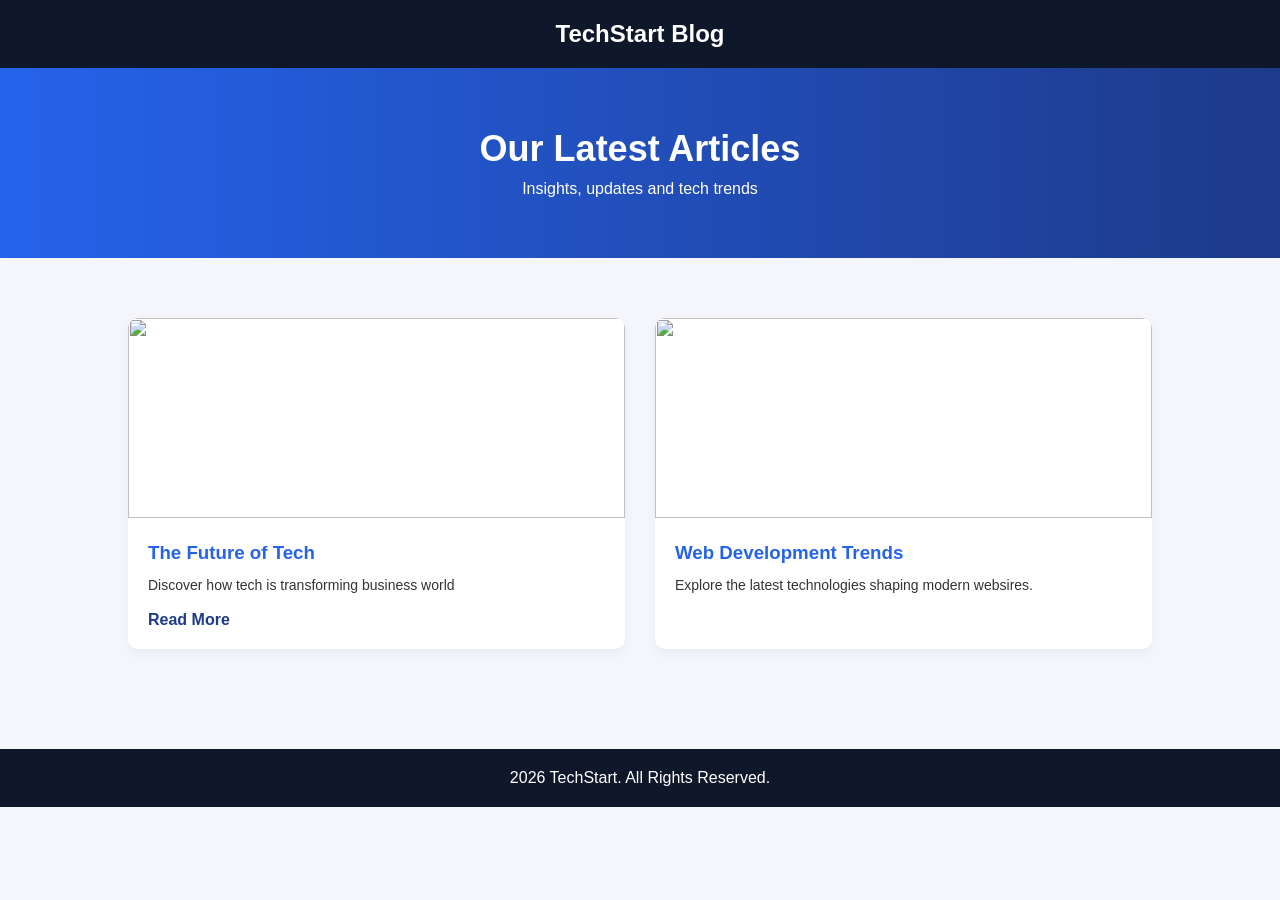
==== blog.html @ 79e547e8 "message" ====
<!DOCTYPE html>
<html lang="en">
<head>
    <meta charset="UTF-8">
    <meta name="viewport" content="width=device-width, initial-scale=1.0">
    <title>Document</title>
    <link rel="stylesheet" href="blog-style.css">
</head>
<body>
    <header>
        <h2>TechStart Blog</h2>
    </header>
    <section class="hero">
        <h1>Our Latest Articles</h1>
        <p>Insights, updates and tech trends</p>

    </section>
    <section class="blog-container">
        <div class="blog-card">
            <img src="https://images.unsplash.com/photo-1677442136019-21780ecad995" alt="">
            <div class="blog-content">
                <h3>The Future of Tech</h3>
                <p>Discover how tech is transforming business world</p>
                <a href="#" class="read-more">Read More</a>

            </div>

        </div>
        <div class="blog-card">
            <img src="https://encrypted-tbn0.gstatic.com/images?q=tbn:ANd9GcT8qbp5drt3D7e9OB6ZCZrL2dENMgNboXneCA&s" alt="">
            <div class="blog-content">
                <h3>Web Development Trends</h3>
                <p>Explore the latest technologies shaping modern websires.</p>

            </div>

        </div>

    </section>
    <footer>
        <p> 2026 TechStart. All Rights Reserved.</p>
    </footer>
    
</body>
</html>
---- blog-style.css ----
* {
    margin: 0;
    padding: 0;
    box-sizing: border-box;
    font-family: Arial, Helvetica, sans-serif;
}

body {
    background-color: #f4f6fb;
    color: #333;
}

header {
    background-color: #0f172a;
    color: white;
    padding: 20px;
    text-align: center;
}

.hero {
    background: linear-gradient(to right, #2563eb, #1e3a8a);
    color: white;
    text-align: center;
    padding: 60px 20px;
}

.hero h1 {
    font-size: 36px;
    margin-bottom: 10px;
}

.blog-container {
    padding: 60px 10%;
    display: grid;
    grid-template-columns: repeat(auto-fit, minmax(280px, 1fr));
    gap: 30px;
}

.blog-card {
    background: white;
    border-radius: 10px;
    overflow: hidden;
    box-shadow: 0 4px 10px rgba(0,0,0,0.05);
    transition: transform 0.3s ease;
}

.blog-card:hover {
    transform: translateY(-8px);
}

.blog-card img {
    width: 100%;
    height: 200px;
    object-fit: cover;
}

.blog-content {
    padding: 20px;
}

.blog-content h3 {
    margin-bottom: 10px;
    color: #2563eb;
}

.blog-content p {
    font-size: 14px;
    margin-bottom: 15px;
    line-height: 1.6;
}

.read-more {
    text-decoration: none;
    color: #1e3a8a;
    font-weight: bold;
}

.read-more:hover {
    text-decoration: underline;
}

footer {
    background-color: #0f172a;
    color: white;
    text-align: center;
    padding: 20px;
    margin-top: 40px;
}
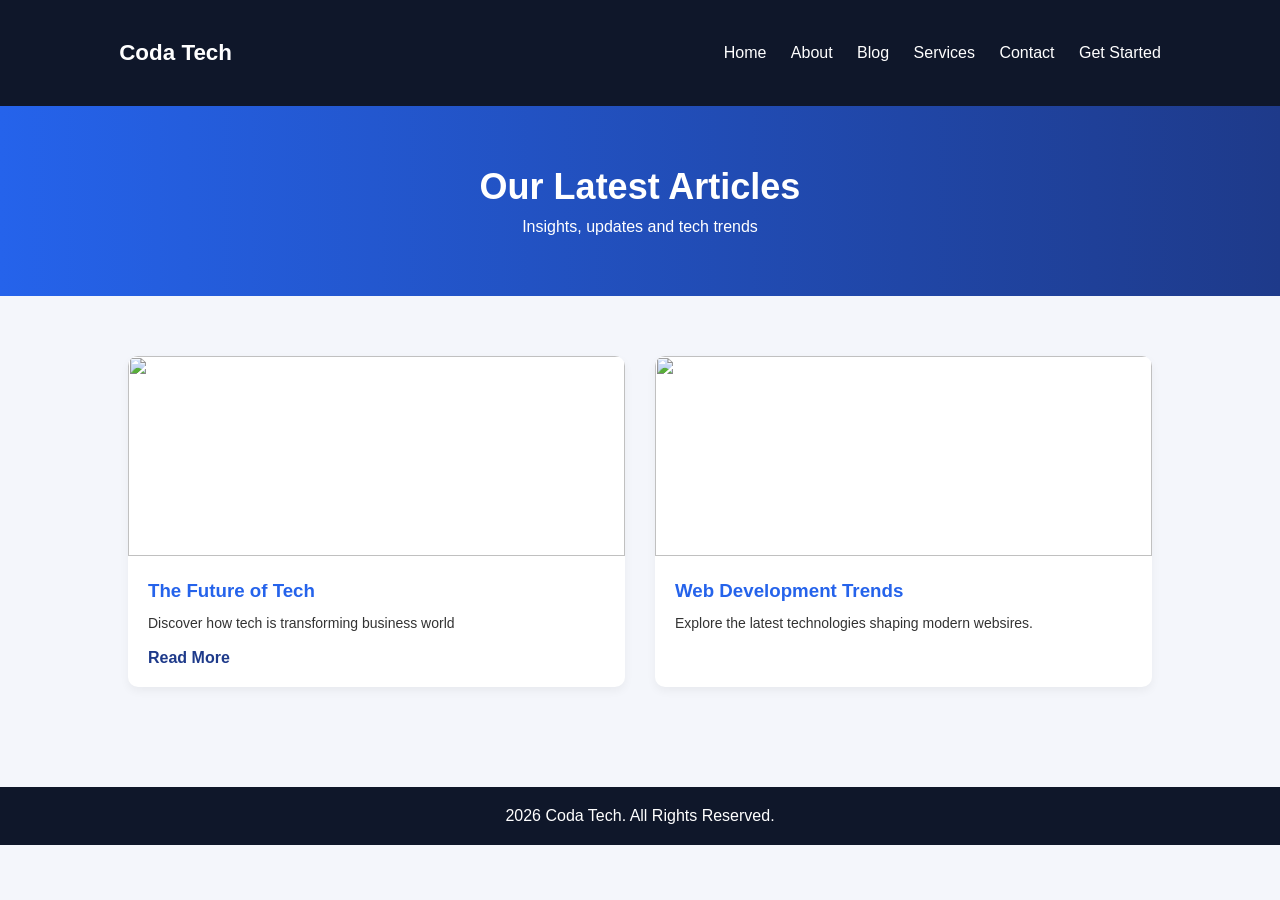
==== commit 0d053e61: "Added header section to the blog pag" ====
--- a/blog.html
+++ b/blog.html
@@ -1,45 +1,55 @@
-<!DOCTYPE html>
+<!doctype html>
 <html lang="en">
-<head>
-    <meta charset="UTF-8">
-    <meta name="viewport" content="width=device-width, initial-scale=1.0">
+  <head>
+    <meta charset="UTF-8" />
+    <meta name="viewport" content="width=device-width, initial-scale=1.0" />
     <title>Document</title>
-    <link rel="stylesheet" href="blog-style.css">
-</head>
-<body>
+    <link rel="stylesheet" href="blog-style.css" />
+  </head>
+  <body>
     <header>
-        <h2>TechStart Blog</h2>
+      <header class="navbar">
+        <div class="logo">Coda Tech</div>
+        <nav id="nav-menu">
+          <a href="index.html">Home</a>
+          <a href="about.html">About</a>
+          <a href="blog.html">Blog</a>
+          <a href="services.html">Services</a>
+          <a href="contact.html">Contact</a>
+          <a href="#" class="btn">Get Started</a>
+        </nav>
+        <div class="menu-toggle" id="menu-toggle">☰</div>
+      </header>
     </header>
     <section class="hero">
-        <h1>Our Latest Articles</h1>
-        <p>Insights, updates and tech trends</p>
-
+      <h1>Our Latest Articles</h1>
+      <p>Insights, updates and tech trends</p>
     </section>
     <section class="blog-container">
-        <div class="blog-card">
-            <img src="https://images.unsplash.com/photo-1677442136019-21780ecad995" alt="">
-            <div class="blog-content">
-                <h3>The Future of Tech</h3>
-                <p>Discover how tech is transforming business world</p>
-                <a href="#" class="read-more">Read More</a>
-
-            </div>
-
+      <div class="blog-card">
+        <img
+          src="https://images.unsplash.com/photo-1677442136019-21780ecad995"
+          alt=""
+        />
+        <div class="blog-content">
+          <h3>The Future of Tech</h3>
+          <p>Discover how tech is transforming business world</p>
+          <a href="#" class="read-more">Read More</a>
         </div>
-        <div class="blog-card">
-            <img src="https://encrypted-tbn0.gstatic.com/images?q=tbn:ANd9GcT8qbp5drt3D7e9OB6ZCZrL2dENMgNboXneCA&s" alt="">
-            <div class="blog-content">
-                <h3>Web Development Trends</h3>
-                <p>Explore the latest technologies shaping modern websires.</p>
-
-            </div>
-
+      </div>
+      <div class="blog-card">
+        <img
+          src="https://encrypted-tbn0.gstatic.com/images?q=tbn:ANd9GcT8qbp5drt3D7e9OB6ZCZrL2dENMgNboXneCA&s"
+          alt=""
+        />
+        <div class="blog-content">
+          <h3>Web Development Trends</h3>
+          <p>Explore the latest technologies shaping modern websires.</p>
         </div>
-
+      </div>
     </section>
     <footer>
-        <p> 2026 TechStart. All Rights Reserved.</p>
+      <p>2026 Coda Tech. All Rights Reserved.</p>
     </footer>
-    
-</body>
-</html>+  </body>
+</html>
--- a/blog-style.css
+++ b/blog-style.css
@@ -1,88 +1,115 @@
 * {
-    margin: 0;
-    padding: 0;
-    box-sizing: border-box;
-    font-family: Arial, Helvetica, sans-serif;
+  margin: 0;
+  padding: 0;
+  box-sizing: border-box;
+  font-family: Arial, Helvetica, sans-serif;
 }
 
 body {
-    background-color: #f4f6fb;
-    color: #333;
+  background-color: #f4f6fb;
+  color: #333;
 }
 
 header {
-    background-color: #0f172a;
-    color: white;
-    padding: 20px;
-    text-align: center;
+  background-color: #0f172a;
+  color: white;
+  padding: 20px;
+  text-align: center;
 }
 
 .hero {
-    background: linear-gradient(to right, #2563eb, #1e3a8a);
-    color: white;
-    text-align: center;
-    padding: 60px 20px;
+  background: linear-gradient(to right, #2563eb, #1e3a8a);
+  color: white;
+  text-align: center;
+  padding: 60px 20px;
 }
 
 .hero h1 {
-    font-size: 36px;
-    margin-bottom: 10px;
+  font-size: 36px;
+  margin-bottom: 10px;
 }
 
 .blog-container {
-    padding: 60px 10%;
-    display: grid;
-    grid-template-columns: repeat(auto-fit, minmax(280px, 1fr));
-    gap: 30px;
+  padding: 60px 10%;
+  display: grid;
+  grid-template-columns: repeat(auto-fit, minmax(280px, 1fr));
+  gap: 30px;
 }
 
 .blog-card {
-    background: white;
-    border-radius: 10px;
-    overflow: hidden;
-    box-shadow: 0 4px 10px rgba(0,0,0,0.05);
-    transition: transform 0.3s ease;
+  background: white;
+  border-radius: 10px;
+  overflow: hidden;
+  box-shadow: 0 4px 10px rgba(0, 0, 0, 0.05);
+  transition: transform 0.3s ease;
 }
 
 .blog-card:hover {
-    transform: translateY(-8px);
+  transform: translateY(-8px);
 }
 
 .blog-card img {
-    width: 100%;
-    height: 200px;
-    object-fit: cover;
+  width: 100%;
+  height: 200px;
+  object-fit: cover;
 }
 
 .blog-content {
-    padding: 20px;
+  padding: 20px;
 }
 
 .blog-content h3 {
-    margin-bottom: 10px;
-    color: #2563eb;
+  margin-bottom: 10px;
+  color: #2563eb;
 }
 
 .blog-content p {
-    font-size: 14px;
-    margin-bottom: 15px;
-    line-height: 1.6;
+  font-size: 14px;
+  margin-bottom: 15px;
+  line-height: 1.6;
 }
 
 .read-more {
-    text-decoration: none;
-    color: #1e3a8a;
-    font-weight: bold;
+  text-decoration: none;
+  color: #1e3a8a;
+  font-weight: bold;
 }
 
 .read-more:hover {
-    text-decoration: underline;
+  text-decoration: underline;
 }
 
 footer {
-    background-color: #0f172a;
-    color: white;
-    text-align: center;
-    padding: 20px;
-    margin-top: 40px;
-}+  background-color: #0f172a;
+  color: white;
+  text-align: center;
+  padding: 20px;
+  margin-top: 40px;
+}
+
+/* Additional styles for the original style.css content */
+.navbar {
+  display: flex;
+  justify-content: space-between;
+  align-items: center;
+  padding: 20px 8%;
+  background: #0f172a;
+  position: sticky;
+  top: 0;
+}
+.navbar a {
+  color: #fff;
+  text-decoration: none;
+  margin-left: 20px;
+}
+.navbar a:hover {
+  color: #6366f1;
+}
+.logo {
+  font-weight: 800;
+  font-size: 1.4rem;
+}
+.menu-toggle {
+  display: none;
+  cursor: pointer;
+}
